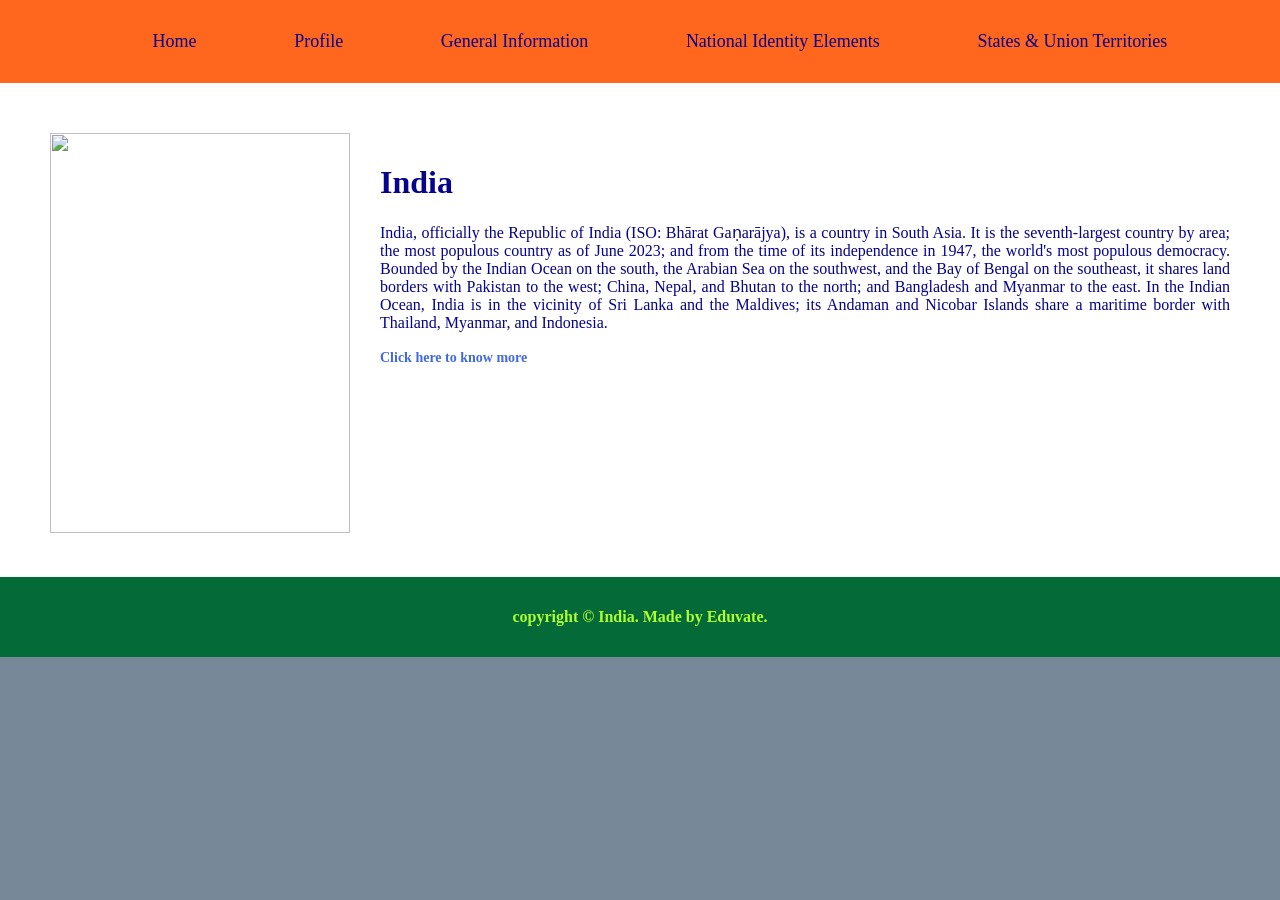
==== index.html @ 202ce840 "Add files via upload" ====
<!DOCTYPE html>
<html>
<head>
	
	<title>Indian Portal | Home</title>
	<link rel="stylesheet" type="text/css" href="mycss.css">
</head>
<body>
<header>
	<nav>
		<ul>
			<li><a href="index.html">Home</a></li>
						<li><a href="Profile.html">Profile</a></li>
									<li><a href="General Information.html">General Information</a></li>
												<li><a href="National Identity Elements.html">National Identity Elements</a></li>
															<li><a href="States & Union Territories.html">States & Union Territories</a></li>
		</ul>
	</nav>
</header>
<main>
	<div class="row"> 
		<div class="column1">
			<img src="C:\Users\Asnai\OneDrive\Desktop\grade 6\indian portal\INDIA Gate.jpg" height="400px" width="300px">
		</div>
			<div class="column2">
			<h1>India</h1>
					<p>India, officially the Republic of India (ISO: Bhārat Gaṇarājya), is a country in South Asia. 
                	It is the seventh-largest country by area; the most populous country as of June 2023; and from the 
                	time of its independence in 1947, the world's most populous democracy. Bounded by the Indian Ocean 
                	on the south, the Arabian Sea on the southwest, and the Bay of Bengal on the southeast, it shares 
                	land borders with Pakistan to the west; China, Nepal, and Bhutan to the north; and Bangladesh and 
                	Myanmar to the east. In the Indian Ocean, India is in the vicinity of Sri Lanka and the Maldives; 
                	its Andaman and Nicobar Islands share a maritime border with Thailand, Myanmar, and Indonesia.</p>
                	<a href="profile.html"><strong>Click here to know more</strong></a>
	</div>
	</div>
</main>
<footer>
	<p id="footer_paragraph">copyright &copy; India. Made by Eduvate.</p>
</footer>
</body>
</html>
---- mycss.css ----
body{
	margin: 0;
	padding: 0;
	background-color: lightslategray;
}
header{
	padding: 15px;
	background-color: #FF671F;
}
nav ul{
	display: flex;
	justify-content: space-evenly;
}
nav ul li{
	list-style: none;
}
nav ul li a{
	color: #06038D;
	text-decoration: none;
	font-size: 18px;
}
footer{
	padding: 15px;
	margin-bottom: 0px;
	background: #046A38;
}
#footer_paragraph{
	text-align: center;
	font-weight: 700;
	color: greenyellow;
}
a{
	color: royalblue;
	text-decoration: none;
	font-size: 14px;
	position: relative;
}
main{
	color: #06038D;
	padding: 10px;
	background-color: white;
}
p{
text-align: justify;
}
.row{
	display: flex;
	flex-wrap: nowrap;
	padding: 20px;
    margin-top: 10px;
}
.column1{
 flex-basis: 40%;
 margin-left: 10px;
 padding: 10px;
}
.column2{
flex-basis: 120%;
padding: 20px;
}
table{
	border: 4px solid black;
	width: 50%;
	text-align: center;
}
th{
	border: 2px solid black;
}
td{
	border: 1px solid black;
}
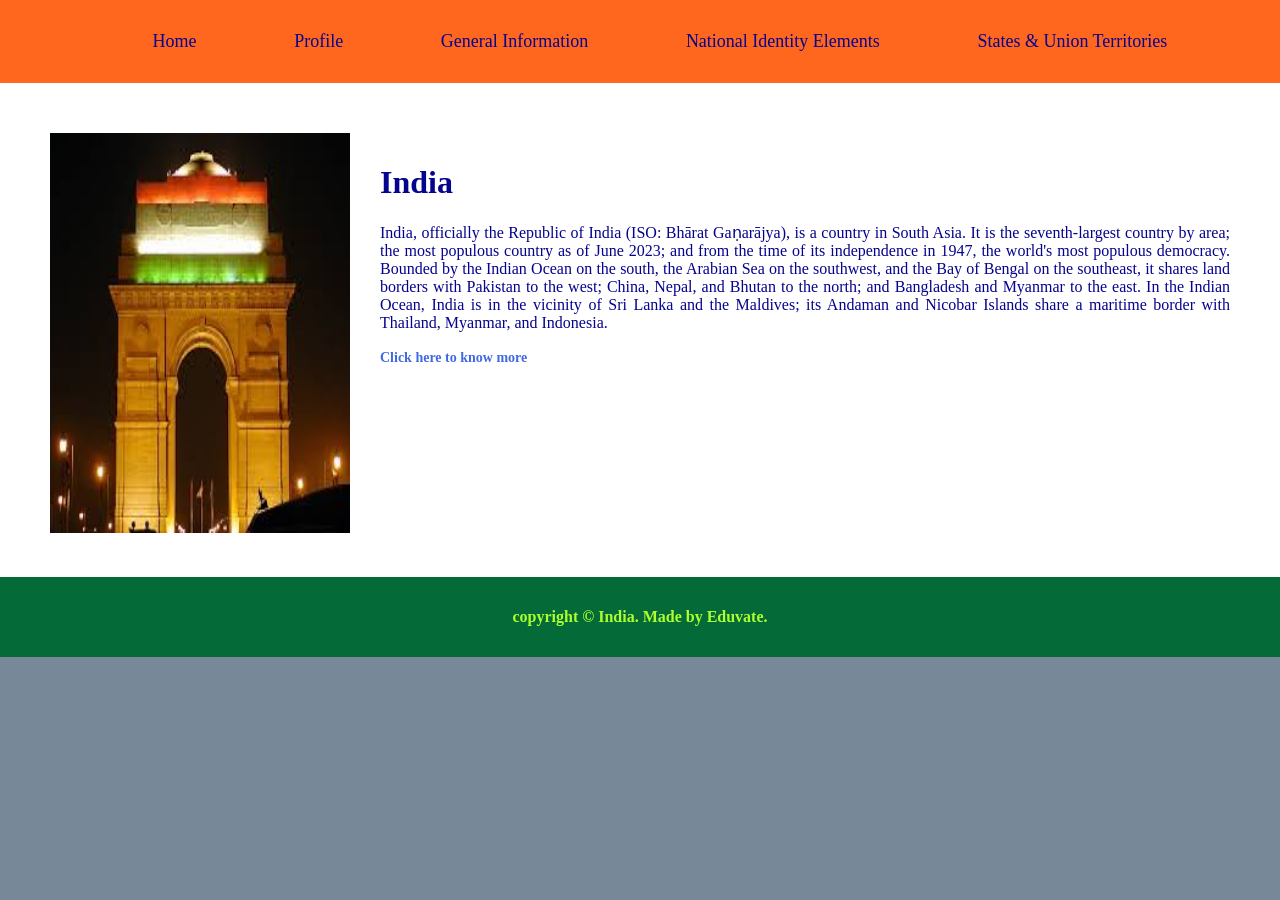
==== commit e9760c69: "Update index.html" ====
--- a/index.html
+++ b/index.html
@@ -20,7 +20,7 @@
 <main>
 	<div class="row"> 
 		<div class="column1">
-			<img src="C:\Users\Asnai\OneDrive\Desktop\grade 6\indian portal\INDIA Gate.jpg" height="400px" width="300px">
+			<img src="INDIA Gate.jpg" height="400px" width="300px">
 		</div>
 			<div class="column2">
 			<h1>India</h1>
@@ -39,4 +39,4 @@
 	<p id="footer_paragraph">copyright &copy; India. Made by Eduvate.</p>
 </footer>
 </body>
-</html>+</html>
